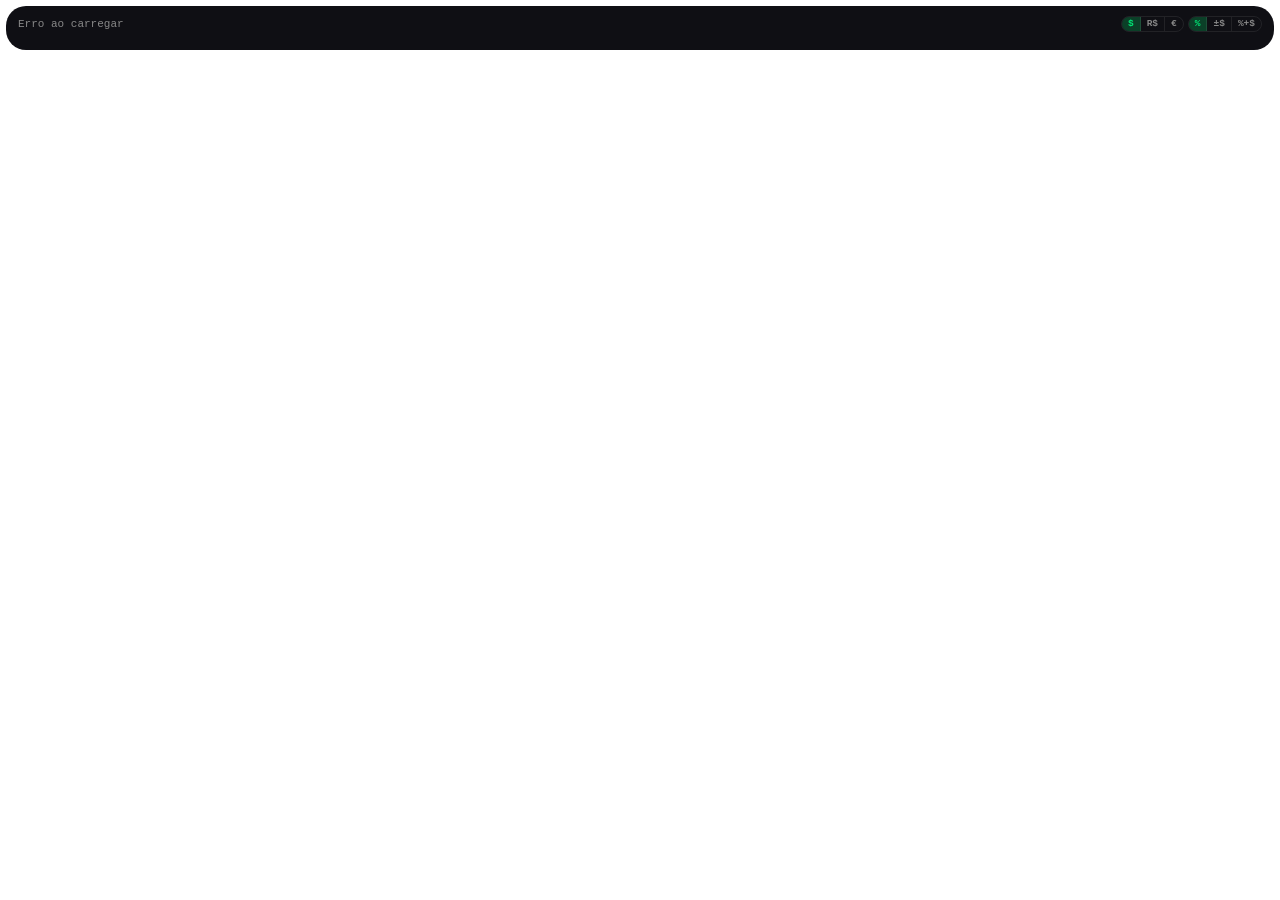
==== templates/widget.html @ 2899dce2 "Update layout styling and template components Replit-Commit-Author: Agent" ====
<!DOCTYPE html>
<html lang="pt">
<head>
<meta charset="UTF-8">
<meta name="viewport" content="width=device-width, initial-scale=1.0">
<title>CryptoAIO Widget</title>
<style>
  * { margin: 0; padding: 0; box-sizing: border-box; }

  :root {
    --accent: #00e676;
    --bg:     #0f0f14;
    --surf:   #1a1a24;
    --border: rgba(255,255,255,0.08);
    --text:   #e8e8e8;
    --muted:  #888;
  }

  [data-theme="light"] {
    --accent: #00a854;
    --bg:     #f4f4f4;
    --surf:   #ffffff;
    --border: rgba(0,0,0,0.10);
    --text:   #111111;
    --muted:  #888;
  }

  [data-theme="purple-dark"] {
    --accent: #c084fc;
    --bg:     #1a0a2e;
    --surf:   #2a1040;
    --border: rgba(192,132,252,0.20);
    --text:   #e2d9f3;
    --muted:  #a78bca;
  }
  [data-theme="purple-dark"] .pos { color: #c084fc; }
  [data-theme="purple-dark"] .pill.active {
    background: rgba(168,85,247,0.25);
    color: #e879f9;
  }
  [data-theme="purple-dark"] .wt-trades-divider { background: rgba(192,132,252,0.20); }

  html {
    background: transparent !important;
  }

  body {
    width: 100%;
    min-height: 100%;
    background: transparent !important;
    font-family: 'Roboto Mono', 'Droid Sans Mono', 'Courier New', monospace;
    color: var(--text);
    overflow: hidden;
    padding: 6px;
    box-sizing: border-box;
  }

  .widget {
    width: 100%;
    padding: 10px 12px 14px;
    display: flex;
    flex-direction: column;
    background: var(--bg);
    border-radius: 20px;
    overflow: hidden;
  }

  /* ── Top bar ──────────────────────────────────────────────── */
  .widget-topbar {
    display: flex;
    align-items: center;
    justify-content: space-between;
    margin-bottom: 4px;
    gap: 6px;
    flex-shrink: 0;
  }

  .widget-header {
    font-size: 11px;
    color: var(--muted);
    white-space: nowrap;
    flex: 1;
    display: flex;
    align-items: center;
    gap: 6px;
  }

  .refresh-btn {
    background: none;
    border: none;
    color: var(--muted);
    font-size: 13px;
    cursor: pointer;
    padding: 0;
    line-height: 1;
    transition: color 0.15s;
  }
  .refresh-btn:active { color: var(--accent); }

  /* quick controls */
  .widget-controls {
    display: flex;
    gap: 4px;
    align-items: center;
    flex-shrink: 0;
  }

  .pill-group {
    display: flex;
    border: 1px solid var(--border);
    border-radius: 20px;
    overflow: hidden;
  }

  .pill {
    font-family: inherit;
    font-size: 9.5px;
    font-weight: 600;
    color: var(--muted);
    background: transparent;
    border: none;
    padding: 2px 6px;
    cursor: pointer;
    line-height: 1;
    transition: all 0.15s;
    white-space: nowrap;
  }
  .pill.active {
    background: rgba(0,210,100,0.25);
    color: var(--accent);
  }
  .pill:not(:last-child) { border-right: 1px solid var(--border); }

  /* ── Data area ────────────────────────────────────────────── */
  .widget-cols {
    display: flex;
    gap: 10px;
    flex: 1;
    align-items: start;
    overflow: hidden;
  }

  .widget-col {
    flex: 1;
    display: grid;
    grid-template-columns: max-content 1fr max-content max-content;
    column-gap: 5px;
    align-content: start;
    overflow: hidden;
  }

  .w-icon {
    width: 14px; height: 14px;
    border-radius: 50%;
    object-fit: cover;
    align-self: center;
    flex-shrink: 0;
  }
  .w-ticker, .w-price, .w-chg {
    padding: 2px 0;
    line-height: 1.35;
    white-space: nowrap;
    overflow: hidden;
  }
  .w-ticker { color: var(--text); text-overflow: ellipsis; }
  .w-price  { color: var(--text); text-align: right; }
  .w-chg    { text-align: right; min-width: 48px; }
  .w-bell   { color: #f59e0b; font-size: 0.75em; margin-left: 3px; vertical-align: middle; line-height: 1; }

  .pos { color: var(--accent); }
  .neg { color: #ff4d4d; }
  .neu { color: #888888; }

  /* ── Trades section ─────────────────────────────────────────── */
  .wt-trades-divider {
    height: 1px;
    background: rgba(255,255,255,0.10);
    margin: 6px 0 4px;
  }
  [data-theme="light"] .wt-trades-divider { background: rgba(0,0,0,0.10); }
  .wt-trades-section {
    display: flex;
    flex-direction: column;
    gap: 1px;
    padding-top: 2px;
  }
  .wt-trade-item { width: 100%; padding: 1px 0; }
  .wt-trade-top  { display: flex; align-items: center; gap: 4px; width: 100%; }
  .wt-trade-bot  { display: flex; justify-content: space-between; min-height: 1em; }
  .wt-trade-ticker  { flex: 1; white-space: nowrap; overflow: hidden; text-overflow: ellipsis; color: var(--text); }
  .wt-trade-qty     { font-size: 0.88em; color: var(--muted); white-space: nowrap; flex-shrink: 0; }
  .wt-trade-val     { text-align: right; white-space: nowrap; color: var(--text); flex-shrink: 0; }
  .wt-trade-pnl-val { text-align: right; white-space: nowrap; flex-shrink: 0; }
  .wt-trade-pnl-pct { text-align: right; white-space: nowrap; flex-shrink: 0; }
  .pos { color: var(--accent); }
  .neg { color: #ff4d4d; }
  .wt-trade-empty { font-size: 0.9em; color: var(--muted); text-align: center; padding: 4px 0; }

  /* ── 2-row-per-asset layout ──────────────────────────────── */
  .widget-col.w-2row-mode {
    display: flex;
    flex-direction: column;
    gap: 2px;
  }
  .w-asset-2r { width: 100%; padding: 1px 0; }
  .w-2r-top {
    display: flex;
    align-items: center;
    gap: 4px;
    width: 100%;
  }
  .w-2r-top .w-ticker { flex: 1; overflow: hidden; text-overflow: ellipsis; white-space: nowrap; }
  .w-2r-top .w-price,
  .w-2r-top .w-chg    { flex-shrink: 0; }
  .w-2r-bot {
    display: flex;
    justify-content: flex-end;
    min-height: 1em;
  }
  /* Sequential alert row — one per alert, gray muted text */
  .w-alert-row {
    color: rgba(255,255,255,0.45);
    white-space: nowrap;
    overflow: hidden;
    text-overflow: ellipsis;
    padding-left: 1px;
  }

</style>
</head>
<body>
<div class="widget">
  <!-- Top bar -->
  <div class="widget-topbar" id="topbar">
    <span class="widget-header" id="wh">
      <span id="wh-text">Carregando...</span>
      <button class="refresh-btn" id="refresh-btn" onclick="load()" title="Atualizar">↻</button>
    </span>
    <div class="widget-controls" id="controls">
      <div class="pill-group" id="ccy-group">
        <button class="pill" data-ccy="USD" onclick="setCcy('USD')">$</button>
        <button class="pill" data-ccy="BRL" onclick="setCcy('BRL')">R$</button>
        <button class="pill" data-ccy="EUR" onclick="setCcy('EUR')">€</button>
      </div>
      <div class="pill-group" id="chg-group">
        <button class="pill" data-chg="pct"  onclick="setChg('pct')">%</button>
        <button class="pill" data-chg="val"  onclick="setChg('val')" id="chg-val-btn">±$</button>
        <button class="pill" data-chg="both" onclick="setChg('both')">%+$</button>
      </div>
    </div>
  </div>

  <div class="widget-cols" id="widget-cols">
    <div class="widget-col" id="wc1"></div>
    <div class="widget-col" id="wc2"></div>
  </div>
  <!-- Trades section (shown when showTrades is enabled) -->
  <div class="wt-trades-divider" id="wt-trades-divider" style="display:none"></div>
  <div class="wt-trades-section" id="wt-trades" style="display:none"></div>
</div>

<script>
  // ── Config defaults (all w_* keys — shared with main app Widget tab) ─────────
  const DEFAULTS = {
    ccy:          "USD",
    chg:          "pct",
    cols:         "2",
    rows:         "1",
    fontSize:     "md",
    bold:         false,
    showCcy:      true,
    showHeader:   true,
    autoSort:     false,
    showRefresh:  false,
    showControls: true,
    showTrades:   false,
    showAlerts:   false,
    showChg:      true,
    showIcon:     true,
    size:         "sm",
    theme:        "dark",
    bgOpacity:    "100",
    refresh:      "15",
    assets:       "",
  };

  function readCfg() {
    const c = {};
    for (const [k, def] of Object.entries(DEFAULTS)) {
      const raw = localStorage.getItem("w_" + k);
      if (raw === null) c[k] = def;
      else if (typeof def === "boolean") c[k] = raw === "1";
      else c[k] = raw;
    }
    return c;
  }

  function writeCfg(key, val) {
    localStorage.setItem("w_" + key, typeof val === "boolean" ? (val ? "1" : "0") : val);
    cfg[key] = val;
  }

  let cfg = readCfg();

  // ── Rate data ───────────────────────────────────────────────
  let rates        = { BRL: 5.70, EUR: 0.92 };
  let lastData     = [];
  let alertsByTicker = {};

  const CCY_SYM  = { USD: "$", BRL: "R$", EUR: "€" };
  function ccyRate() { return { USD: 1, BRL: rates.BRL, EUR: rates.EUR }[cfg.ccy] || 1; }

  // ── Formatting ──────────────────────────────────────────────
  const FS_MAP = { sm: "10.5px", md: "12px", lg: "14px" };

  function fmtPrice(usdP) {
    if (usdP == null) return "—";
    const p   = usdP * ccyRate();
    const sym = cfg.showCcy ? CCY_SYM[cfg.ccy] : "";
    const a   = Math.abs(p);
    if (a >= 10000) return sym + p.toLocaleString("en-US",{minimumFractionDigits:2,maximumFractionDigits:2});
    if (a >= 1)     return sym + p.toFixed(2);
    if (a >= 0.01)  return sym + p.toFixed(4);
    return sym + p.toPrecision(3);
  }

  function _fmtPct(pct) {
    if (pct == null) return { text: "—", cls: "neu" };
    const s   = pct >= 0 ? "+" : "";
    const cls = pct > 0.005 ? "pos" : pct < -0.005 ? "neg" : "neu";
    return { text: s + pct.toFixed(2) + "%", cls };
  }

  function _fmtVal(usdP, pct) {
    if (usdP == null || pct == null) return { text: "—", cls: "neu" };
    const prev = usdP / (1 + pct / 100);
    const abs  = (usdP - prev) * ccyRate();
    const sym  = cfg.showCcy ? CCY_SYM[cfg.ccy] : "";
    const s    = abs >= 0 ? "+" : "-";
    const cls  = abs > 0.000005 ? "pos" : abs < -0.000005 ? "neg" : "neu";
    const a    = Math.abs(abs);
    let num;
    if (a >= 100)       num = a.toFixed(2);
    else if (a >= 1)    num = a.toFixed(2);
    else if (a >= 0.01) num = a.toFixed(4);
    else                num = a.toPrecision(2);
    return { text: s + sym + num, cls };
  }

  function fmtChg(usdP, pct) {
    if (!cfg.showChg) return { text: "", cls: "neu" };
    if (cfg.chg === "pct")  return _fmtPct(pct);
    if (cfg.chg === "val")  return _fmtVal(usdP, pct);
    if (cfg.chg === "both") {
      const p = _fmtPct(pct);
      const v = _fmtVal(usdP, pct);
      return { text: v.text + " (" + p.text + ")", cls: p.cls };
    }
    return _fmtPct(pct);
  }

  function trunc(sym, n) {
    return sym.length > n ? sym.slice(0, n - 3) + "..." : sym;
  }

  function esc(s) {
    return String(s).replace(/&/g,"&amp;").replace(/</g,"&lt;").replace(/>/g,"&gt;").replace(/"/g,"&quot;");
  }

  function cellsHtml(a, fs) {
    if (!a) return (cfg.showIcon ? `<img class="w-icon">` : "") +
      `<span class="w-ticker"></span><span class="w-price"></span><span class="w-chg"></span>`;
    const { text: chg, cls } = fmtChg(a.price, a.change24h);
    const fw  = cfg.bold ? "font-weight:700;" : "";
    const fss = `font-size:${fs};`;
    const rawSym  = a.symbol || "";
    const symTrunc = trunc(rawSym, 12);
    const _FOREX_FLAG = { USD:'us', EUR:'eu', BRL:'br', GBP:'gb', JPY:'jp', CHF:'ch', AUD:'au', CAD:'ca' };
    const _symUp = rawSym.toUpperCase();
    const _forexCc = _symUp.length === 6 ? _FOREX_FLAG[_symUp.slice(0,3)] : null;
    const _iconSrc = _forexCc
      ? `https://flagcdn.com/48x36/${_forexCc}.png`
      : `/static/icons/tokens/${esc(_symUp)}.png`;
    const iconHtml = cfg.showIcon
      ? `<img class="w-icon" src="${_iconSrc}" alt="" onerror="this.style.visibility='hidden';this.style.width='0'">`
      : "";
    return iconHtml +
           `<span class="w-ticker" style="${fss}${fw}">${esc(symTrunc)}</span>` +
           `<span class="w-price"  style="${fss}${fw}">${esc(fmtPrice(a.price))}</span>` +
           `<span class="w-chg ${cls}" style="${fss}${fw}">${esc(chg)}</span>`;
  }

  // ── 2-row renderer ──────────────────────────────────────────
  function asset2RowHtml(a, fs) {
    if (!a) return "";
    const fw     = cfg.bold ? "font-weight:700;" : "";
    const fss    = `font-size:${fs};`;
    const rawSym = a.symbol || "";
    const symTrunc = trunc(rawSym, 12);
    const _FOREX_FLAG = { USD:'us', EUR:'eu', BRL:'br', GBP:'gb', JPY:'jp', CHF:'ch', AUD:'au', CAD:'ca' };
    const _symUp = rawSym.toUpperCase();
    const _forexCc = _symUp.length === 6 ? _FOREX_FLAG[_symUp.slice(0,3)] : null;
    const _iconSrc = _forexCc
      ? `https://flagcdn.com/48x36/${_forexCc}.png`
      : `/static/icons/tokens/${esc(_symUp)}.png`;
    const iconHtml = cfg.showIcon
      ? `<img class="w-icon" src="${_iconSrc}" alt="" onerror="this.style.visibility='hidden';this.style.width='0'">`
      : "";
    const tickerAlerts = alertsByTicker[_symUp] || [];
    const activeAlerts = tickerAlerts.filter(al => !al.triggered);
    let topChg = "", botChg = "", alertRows = "";
    if (cfg.showAlerts) {
      // showAlerts mode: change on line 1; one sequential gray alert row per alert
      if (cfg.showChg) {
        const { text, cls } = fmtChg(a.price, a.change24h);
        if (text) topChg = `<span class="w-chg ${cls}" style="${fss}${fw}">${esc(text)}</span>`;
      }
      if (activeAlerts.length) {
        const rate2  = ccyRate();
        const ccySym = cfg.showCcy ? (CCY_SYM[cfg.ccy] || "$") : "";
        alertRows = activeAlerts.map(al => {
          const arrow = al.direction === "above" ? "▲" : "▼";
          const tgt  = al.target * rate2;
          const tgtStr = tgt >= 1000
            ? ccySym + tgt.toLocaleString("en-US", {minimumFractionDigits:2, maximumFractionDigits:2})
            : tgt >= 1      ? ccySym + tgt.toFixed(2)
            : tgt >= 0.0001 ? ccySym + tgt.toFixed(4)
            : ccySym + tgt.toPrecision(3);
          const bellSvg = `<svg width="10" height="10" viewBox="0 0 24 24" fill="none" stroke="currentColor" stroke-width="2.5" stroke-linecap="round" stroke-linejoin="round" style="vertical-align:-1px;margin-right:3px"><path d="M18 8A6 6 0 0 0 6 8c0 7-3 9-3 9h18s-3-2-3-9"/><path d="M13.73 21a2 2 0 0 1-3.46 0"/></svg>`;
          return `<div class="w-alert-row" style="${fss}">${bellSvg}${arrow} ${esc(tgtStr)}</div>`;
        }).join("");
      }
    } else {
      // Normal 2-row: "both" → value on line 1, % on line 2; pct/val → chg on line 2 only
      if (cfg.showChg) {
        if (cfg.chg === "both") {
          const v = _fmtVal(a.price, a.change24h);
          const p = _fmtPct(a.change24h);
          topChg = `<span class="w-chg ${v.cls}" style="${fss}${fw}">${esc(v.text)}</span>`;
          botChg = `<span class="w-chg ${p.cls}" style="${fss}${fw}">${esc(p.text)}</span>`;
        } else {
          const { text, cls } = fmtChg(a.price, a.change24h);
          botChg = `<span class="w-chg ${cls}" style="${fss}${fw}">${esc(text)}</span>`;
        }
      }
    }
    return `<div class="w-asset-2r">
      <div class="w-2r-top" style="${fss}">
        ${iconHtml}
        <span class="w-ticker" style="${fss}${fw}">${esc(symTrunc)}</span>
        <span class="w-price"  style="${fss}${fw}">${esc(fmtPrice(a.price))}</span>
        ${topChg}
      </div>
      ${alertRows || `<div class="w-2r-bot">${botChg}</div>`}
    </div>`;
  }

  // ── Helpers ─────────────────────────────────────────────────
  function hexToRgb(hex) {
    const m = /^#?([a-f\d]{2})([a-f\d]{2})([a-f\d]{2})$/i.exec(hex.trim());
    return m ? { r: parseInt(m[1],16), g: parseInt(m[2],16), b: parseInt(m[3],16) } : null;
  }

  // ── Theme ───────────────────────────────────────────────────
  function applyTheme(theme) {
    let resolved = theme;
    if (theme === "auto") {
      resolved = window.matchMedia("(prefers-color-scheme: light)").matches ? "light" : "dark";
    }
    document.documentElement.setAttribute("data-theme", resolved);
  }

  // ── Render ──────────────────────────────────────────────────
  function applyLayout() {
    cfg = readCfg();

    applyTheme(cfg.theme || "dark");

    // Background opacity — handle all themes
    const opacity = Math.min(100, Math.max(0, parseInt(cfg.bgOpacity ?? "100", 10))) / 100;
    let bgRgb = "15,15,20"; // dark default
    const resolvedTheme = document.documentElement.getAttribute("data-theme");
    if (resolvedTheme === "light") {
      bgRgb = "244,244,248";
    } else if (resolvedTheme === "purple-dark") {
      bgRgb = "26,10,46";
    } else if (cfg.theme === "custom") {
      const hex = localStorage.getItem("w_customBg") || "#0f0f14";
      const rgb = hexToRgb(hex);
      if (rgb) bgRgb = `${rgb.r},${rgb.g},${rgb.b}`;
    }
    document.querySelector(".widget").style.backgroundColor =
      opacity === 0 ? "transparent" : `rgba(${bgRgb},${opacity})`;

    const fs = FS_MAP[cfg.fontSize] || "12px";
    document.getElementById("widget-cols").style.setProperty("font-size", fs);

    const wc2 = document.getElementById("wc2");
    wc2.style.display = cfg.cols === "1" ? "none" : "";

    const topbar = document.getElementById("topbar");
    topbar.style.display = (cfg.showHeader || cfg.showControls) ? "" : "none";

    document.getElementById("wh").style.display          = cfg.showHeader   ? "" : "none";
    document.getElementById("refresh-btn").style.display = cfg.showRefresh  ? "" : "none";
    document.getElementById("controls").style.display    = cfg.showControls ? "" : "none";

    // Icon column: adjust grid and visibility; handle 2-row mode
    const is2Row   = cfg.rows === "2" || cfg.showAlerts;
    const gridCols = cfg.showIcon
      ? "max-content 1fr max-content max-content"
      : "1fr max-content max-content";
    document.querySelectorAll(".widget-col").forEach(col => {
      col.classList.toggle("w-2row-mode", is2Row);
      if (!is2Row) {
        col.style.display             = "grid";
        col.style.flexDirection       = "";
        col.style.gridTemplateColumns = gridCols;
      } else {
        col.style.display             = "flex";
        col.style.flexDirection       = "column";
        col.style.gridTemplateColumns = "";
      }
    });
    // Re-apply wc2 visibility after the loop (overrides display set above)
    wc2.style.display = cfg.cols === "1" ? "none" : (is2Row ? "flex" : "grid");

    document.querySelectorAll("#ccy-group .pill").forEach(b =>
      b.classList.toggle("active", b.dataset.ccy === cfg.ccy));
    document.querySelectorAll("#chg-group .pill").forEach(b =>
      b.classList.toggle("active", b.dataset.chg === cfg.chg));

    const vb = document.getElementById("chg-val-btn");
    if (vb) vb.textContent = "±" + (cfg.showCcy ? CCY_SYM[cfg.ccy] : "$");
  }

  function render() {
    applyLayout();
    let data = [...lastData];

    // Filter to selected assets
    const selected = cfg.assets ? cfg.assets.split(",").filter(Boolean) : [];
    if (selected.length) {
      data = data.filter(a => selected.includes((a.symbol || "").toUpperCase()));
      data.sort((a, b) =>
        selected.indexOf((a.symbol || "").toUpperCase()) -
        selected.indexOf((b.symbol || "").toUpperCase())
      );
    }

    if (cfg.autoSort) {
      data.sort((a, b) => (b.change24h || 0) - (a.change24h || 0));
    }

    const fs     = FS_MAP[cfg.fontSize] || "12px";
    const cellFn = (cfg.rows === "2" || cfg.showAlerts) ? asset2RowHtml : cellsHtml;
    const half   = cfg.cols === "1" ? data.length : Math.ceil(data.length / 2);
    const col1   = data.slice(0, half);
    const col2   = cfg.cols === "1" ? [] : data.slice(half);

    document.getElementById("wc1").innerHTML = col1.map(a => cellFn(a, fs)).join("");
    document.getElementById("wc2").innerHTML = col2.map(a => cellFn(a, fs)).join("");

    renderTrades();
  }

  // ── Quick-control handlers ──────────────────────────────────
  function setCcy(v) { writeCfg("ccy", v); render(); }
  function setChg(v) { writeCfg("chg", v); render(); }

  // ── Trades section renderer ──────────────────────────────────
  let portfolioData = [];

  function renderTrades() {
    const divider = document.getElementById("wt-trades-divider");
    const section = document.getElementById("wt-trades");
    if (!divider || !section) return;

    if (!cfg.showTrades) {
      divider.style.display = "none";
      section.style.display = "none";
      return;
    }

    divider.style.display = "";
    section.style.display = "";

    const tokens = portfolioData;
    if (!tokens.length) {
      section.innerHTML = `<div class="wt-trade-empty">Sem posições registradas</div>`;
      return;
    }

    const rate   = ccyRate();
    const sym    = cfg.showCcy ? CCY_SYM[cfg.ccy] : "";
    const fs     = FS_MAP[cfg.fontSize] || "12px";
    const fw     = cfg.bold ? "font-weight:700;" : "";

    function fmtV(usd) {
      const v = usd * rate;
      const a = Math.abs(v);
      if (a >= 10000) return sym + v.toLocaleString("en-US", {minimumFractionDigits:2, maximumFractionDigits:2});
      if (a >= 1)     return sym + v.toFixed(2);
      if (a >= 0.01)  return sym + v.toFixed(4);
      return sym + v.toPrecision(3);
    }

    const rows = tokens.map(tok => {
      const ticker  = esc((tok.ticker || "").toUpperCase());
      const trades  = tok.trades || [];
      const curP    = tok.current_price;
      let totalQty  = 0, totalCost = 0;
      for (const tr of trades) {
        const q = parseFloat(tr.qty) || 0;
        const p = parseFloat(tr.price_paid) || 0;
        totalQty  += q;
        totalCost += q * p;
      }
      const avgPrice  = totalQty ? totalCost / totalQty : 0;
      const curVal    = curP != null ? totalQty * curP : null;
      const pnlUsd    = curP != null ? (curP - avgPrice) * totalQty : null;
      const pnlPct    = avgPrice > 0 && curP != null ? (curP - avgPrice) / avgPrice * 100 : null;
      const curValStr = curVal != null ? fmtV(curVal) : "—";

      let pnlValStr = "—", pnlPctStr = "", pnlCls = "neu";
      if (pnlUsd != null) {
        const pnlC = pnlUsd * rate;
        const s    = pnlC >= 0 ? "+" : "-";
        const a    = Math.abs(pnlC);
        const num  = a >= 100 ? a.toFixed(2) : a >= 1 ? a.toFixed(2) : a.toFixed(4);
        pnlValStr = s + sym + num;
        pnlCls    = pnlC > 0.00001 ? "pos" : pnlC < -0.00001 ? "neg" : "neu";
      }
      if (pnlPct != null) {
        const sp  = pnlPct >= 0 ? "+" : "";
        pnlPctStr = sp + pnlPct.toFixed(2) + "%";
      }

      const qtyStr = totalQty !== 0
        ? (Math.abs(totalQty) >= 1 ? totalQty.toFixed(4).replace(/\.?0+$/, "") : totalQty.toPrecision(4)) + " un"
        : "0";

      return `<div class="wt-trade-item" style="font-size:${fs}">
        <div class="wt-trade-top">
          <span class="wt-trade-ticker" style="${fw}">${ticker}</span>
          <span class="wt-trade-val"    style="${fw}">${esc(curValStr)}</span>
          <span class="wt-trade-pnl-val ${pnlCls}">${esc(pnlValStr)}</span>
        </div>
        <div class="wt-trade-bot">
          <span class="wt-trade-qty">${esc(qtyStr)}</span>
          <span class="wt-trade-pnl-pct ${pnlCls}">${esc(pnlPctStr)}</span>
        </div>
      </div>`;
    });
    section.innerHTML = rows.join("");
  }

  // ── Data fetch ──────────────────────────────────────────────
  let _refreshInterval = null;

  async function load() {
    try {
      const fetches = [fetch("/api/assets"), fetch("/api/rates"), fetch("/api/alerts")];
      if (cfg.showTrades) fetches.push(fetch("/api/portfolio"));
      const [ra, rr, ral, rp] = await Promise.all(fetches);
      const data   = await ra.json();
      const rdata  = await rr.json();
      const alData = await ral.json().catch(() => []);
      if (rp) portfolioData = await rp.json().catch(() => []);
      if (rdata.BRL) rates.BRL = rdata.BRL;
      if (rdata.EUR) rates.EUR = rdata.EUR;
      lastData = data;
      alertsByTicker = {};
      for (const al of (Array.isArray(alData) ? alData : [])) {
        const k = al.ticker.toUpperCase();
        if (!alertsByTicker[k]) alertsByTicker[k] = [];
        alertsByTicker[k].push(al);
      }
      const now = new Date();
      const hh  = now.getHours().toString().padStart(2, "0");
      const mm  = now.getMinutes().toString().padStart(2, "0");
      document.getElementById("wh-text").textContent = "Last fetch: " + hh + ":" + mm;
      render();
    } catch(e) {
      document.getElementById("wh-text").textContent = "Erro ao carregar";
    }
  }

  function scheduleRefresh() {
    if (_refreshInterval) clearInterval(_refreshInterval);
    const mins = parseInt(cfg.refresh, 10) || 15;
    _refreshInterval = setInterval(load, mins * 60 * 1000);
  }

  // ── React to config changes made in the main app (same origin, other tab/page)
  window.addEventListener("storage", (e) => {
    if (e.key && e.key.startsWith("w_")) {
      render();
      scheduleRefresh();
    }
  });

  // ── Init ────────────────────────────────────────────────────
  applyLayout();
  load();
  scheduleRefresh();
</script>

<script>
/* ── Proportional zoom for pywebview desktop window ── */
(function () {
  var BASE_W = 480;
  var MIN_ZOOM = 250 / BASE_W;

  function applyZoom() {
    var zoom     = Math.max(window.innerWidth / BASE_W, MIN_ZOOM);
    var logicalH = Math.round(window.innerHeight / zoom);

    document.documentElement.style.setProperty('--app-h',  logicalH + 'px');
    document.documentElement.style.setProperty('--app-vw', BASE_W   + 'px');

    document.body.style.width    = BASE_W   + 'px';
    document.body.style.height   = logicalH + 'px';
    document.body.style.zoom     = zoom.toFixed(4);
    document.documentElement.style.overflow = 'hidden';
  }

  function init() {
    applyZoom();
    window.addEventListener('resize', applyZoom);
  }

  window.addEventListener('pywebviewready', init);
  if (window.pywebview) { init(); }
})();
</script>
</body>
</html>
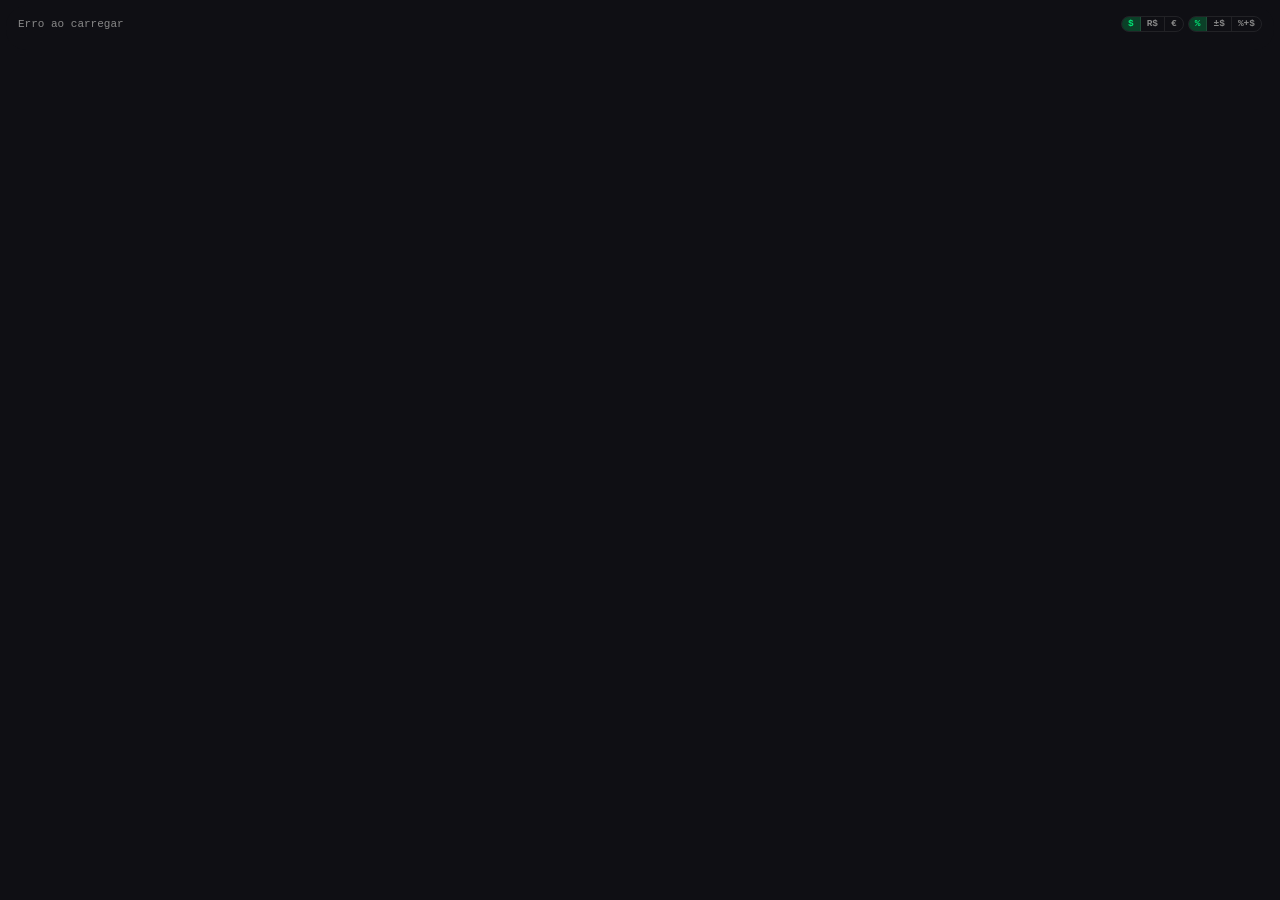
==== commit 178b1e09: "fix: fundo escuro no widget (sem branco) + resize 8 direções via handles CSS/JS" ====
--- a/templates/widget.html
+++ b/templates/widget.html
@@ -41,13 +41,13 @@
   [data-theme="purple-dark"] .wt-trades-divider { background: rgba(192,132,252,0.20); }
 
   html {
-    background: transparent !important;
+    background: #0f0f14 !important;
   }
 
   body {
     width: 100%;
     min-height: 100%;
-    background: transparent !important;
+    background: #0f0f14 !important;
     font-family: 'Roboto Mono', 'Droid Sans Mono', 'Courier New', monospace;
     color: var(--text);
     overflow: hidden;
@@ -55,6 +55,73 @@
     box-sizing: border-box;
   }
 
+  /* ── Frameless window drag + desktop controls (pywebview) ────────────────
+     Topbar is the drag handle; interactive children opt out.
+     Close button and resize grip are only injected when running inside
+     pywebview (detected via JS below).                                    */
+  .widget-topbar {
+    -webkit-app-region: drag;
+    app-region: drag;
+  }
+  .widget-topbar button,
+  .widget-topbar .pill,
+  .widget-topbar .pill-group,
+  .widget-controls {
+    -webkit-app-region: no-drag;
+    app-region: no-drag;
+  }
+
+  /* ── 8-direction resize handles (pywebview desktop only) ─── */
+  .wv-edge {
+    position: fixed;
+    z-index: 10000;
+    -webkit-app-region: no-drag;
+    app-region: no-drag;
+    display: none; /* shown by JS inside pywebview */
+  }
+  .wv-edge.n  { top:0;    left:8px;   right:8px;  height:5px; cursor:n-resize; }
+  .wv-edge.s  { bottom:0; left:8px;   right:8px;  height:5px; cursor:s-resize; }
+  .wv-edge.e  { right:0;  top:8px;  bottom:8px;   width:5px;  cursor:e-resize; }
+  .wv-edge.w  { left:0;   top:8px;  bottom:8px;   width:5px;  cursor:w-resize; }
+  .wv-edge.ne { top:0;    right:0;  width:12px; height:12px;  cursor:ne-resize; }
+  .wv-edge.nw { top:0;    left:0;   width:12px; height:12px;  cursor:nw-resize; }
+  .wv-edge.se { bottom:0; right:0;  width:12px; height:12px;  cursor:se-resize; }
+  .wv-edge.sw { bottom:0; left:0;   width:12px; height:12px;  cursor:sw-resize; }
+
+  /* Close button injected by JS when inside pywebview */
+  #wv-close {
+    display: none;
+    -webkit-app-region: no-drag;
+    app-region: no-drag;
+    background: none;
+    border: none;
+    color: var(--muted);
+    font-size: 14px;
+    line-height: 1;
+    cursor: pointer;
+    padding: 0 0 0 6px;
+    transition: color 0.15s;
+    flex-shrink: 0;
+  }
+  #wv-close:hover { color: #ff5f57; }
+
+  /* Resize grip — bottom-right corner, only shown in pywebview */
+  #wv-resize {
+    display: none;
+    position: absolute;
+    bottom: 4px;
+    right: 4px;
+    width: 14px;
+    height: 14px;
+    cursor: se-resize;
+    -webkit-app-region: no-drag;
+    app-region: no-drag;
+    opacity: 0.35;
+    transition: opacity 0.15s;
+  }
+  #wv-resize:hover { opacity: 0.75; }
+  #wv-resize svg { display: block; }
+
   .widget {
     width: 100%;
     padding: 10px 12px 14px;
@@ -63,6 +130,7 @@
     background: var(--bg);
     border-radius: 20px;
     overflow: hidden;
+    position: relative;
   }
 
   /* ── Top bar ──────────────────────────────────────────────── */
@@ -248,6 +316,8 @@
         <button class="pill" data-chg="both" onclick="setChg('both')">%+$</button>
       </div>
     </div>
+    <!-- Close button: only shown inside pywebview (activated by JS below) -->
+    <button id="wv-close" title="Fechar">✕</button>
   </div>
 
   <div class="widget-cols" id="widget-cols">
@@ -257,7 +327,18 @@
   <!-- Trades section (shown when showTrades is enabled) -->
   <div class="wt-trades-divider" id="wt-trades-divider" style="display:none"></div>
   <div class="wt-trades-section" id="wt-trades" style="display:none"></div>
+
 </div>
+
+<!-- 8-direction resize handles (activated by JS when inside pywebview) -->
+<div class="wv-edge n"  id="wv-rn"></div>
+<div class="wv-edge s"  id="wv-rs"></div>
+<div class="wv-edge e"  id="wv-re"></div>
+<div class="wv-edge w"  id="wv-rw"></div>
+<div class="wv-edge ne" id="wv-rne"></div>
+<div class="wv-edge nw" id="wv-rnw"></div>
+<div class="wv-edge se" id="wv-rse"></div>
+<div class="wv-edge sw" id="wv-rsw"></div>
 
 <script>
   // ── Config defaults (all w_* keys — shared with main app Widget tab) ─────────
@@ -734,5 +815,82 @@
   if (window.pywebview) { init(); }
 })();
 </script>
+
+<script>
+/* ── pywebview desktop extras: close button + 8-direction resize ── */
+(function () {
+  var MIN_W = 280, MIN_H = 60;
+
+  // Config for each handle: does dragging it grow/shrink W or H,
+  // and does it also need to reposition the window (N/W edges)?
+  //   growW / growH : +delta  → bigger   (S / E / SE / NE / SW)
+  //   shrinkW/shrinkH: -delta → smaller, window moves (N / W / NW / SW / NE)
+  var HANDLES = [
+    { id:'wv-rn',  shrinkH:true  },
+    { id:'wv-rs',  growH:true    },
+    { id:'wv-re',  growW:true    },
+    { id:'wv-rw',  shrinkW:true  },
+    { id:'wv-rne', growW:true,   shrinkH:true  },
+    { id:'wv-rnw', shrinkW:true, shrinkH:true  },
+    { id:'wv-rse', growW:true,   growH:true    },
+    { id:'wv-rsw', shrinkW:true, growH:true    },
+  ];
+
+  function attachResize(el, cfg) {
+    el.addEventListener('mousedown', function (e) {
+      e.preventDefault();
+      e.stopPropagation();
+      var sx = e.screenX, sy = e.screenY;
+      var sw = window.outerWidth,  sh = window.outerHeight;
+      var ox = window.screenLeft,  oy = window.screenTop;
+
+      function onMove(ev) {
+        var dx = ev.screenX - sx;
+        var dy = ev.screenY - sy;
+        var newW = sw, newH = sh, newX = ox, newY = oy;
+
+        if (cfg.growW)   newW = Math.max(MIN_W, sw + dx);
+        if (cfg.shrinkW) { newW = Math.max(MIN_W, sw - dx); newX = ox + (sw - newW); }
+        if (cfg.growH)   newH = Math.max(MIN_H, sh + dy);
+        if (cfg.shrinkH) { newH = Math.max(MIN_H, sh - dy); newY = oy + (sh - newH); }
+
+        var api = window.pywebview && window.pywebview.api;
+        if (!api) return;
+        if (cfg.shrinkW || cfg.shrinkH) api.move(newX, newY);
+        api.resize(newW, newH);
+      }
+      function onUp() {
+        document.removeEventListener('mousemove', onMove);
+        document.removeEventListener('mouseup',   onUp);
+      }
+      document.addEventListener('mousemove', onMove);
+      document.addEventListener('mouseup',   onUp);
+    });
+  }
+
+  function setup() {
+    // Close button
+    var btn = document.getElementById('wv-close');
+    if (btn) {
+      btn.style.display = 'block';
+      btn.addEventListener('click', function () {
+        var api = window.pywebview && window.pywebview.api;
+        api && api.close ? api.close() : window.close();
+      });
+    }
+
+    // Resize handles
+    HANDLES.forEach(function (cfg) {
+      var el = document.getElementById(cfg.id);
+      if (!el) return;
+      el.style.display = 'block';
+      attachResize(el, cfg);
+    });
+  }
+
+  window.addEventListener('pywebviewready', setup);
+  if (window.pywebview) { setup(); }
+})();
+</script>
 </body>
 </html>
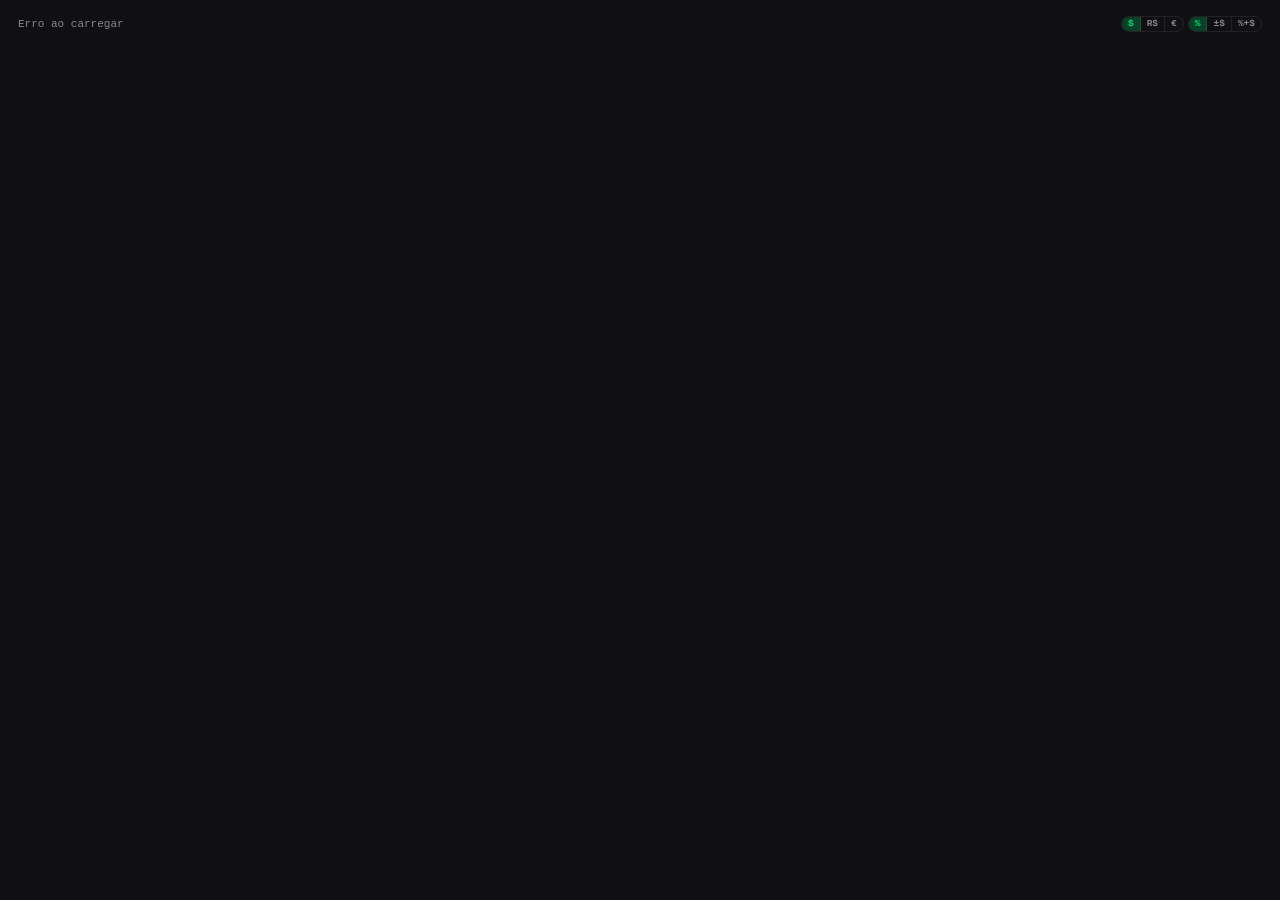
==== commit ff1e6c0e: "fix: corrige repasse de dados do CryptoAIO.exe para CryptoAIOWidget.exe - widget.html: sync de setti" ====
--- a/templates/widget.html
+++ b/templates/widget.html
@@ -341,6 +341,24 @@
 <div class="wv-edge sw" id="wv-rsw"></div>
 
 <script>
+  // ── Mini i18n (reads same "lang" key as the main app) ────────────────────────
+  const WT_I18N = {
+    pt: {
+      no_assets:    "Nenhum ativo na watchlist.\nAdicione ativos no app principal.",
+      no_positions: "Sem posições registradas",
+      last_fetch:   "Última atualização: ",
+      error_load:   "Erro ao carregar",
+    },
+    en: {
+      no_assets:    "No assets in watchlist.\nAdd assets in the main app.",
+      no_positions: "No positions recorded",
+      last_fetch:   "Last fetch: ",
+      error_load:   "Error loading",
+    },
+  };
+  function wtLang() { return localStorage.getItem("lang") === "en" ? "en" : "pt"; }
+  function wtT(key) { return (WT_I18N[wtLang()] || WT_I18N.pt)[key] || key; }
+
   // ── Config defaults (all w_* keys — shared with main app Widget tab) ─────────
   const DEFAULTS = {
     ccy:          "USD",
@@ -379,6 +397,12 @@
   function writeCfg(key, val) {
     localStorage.setItem("w_" + key, typeof val === "boolean" ? (val ? "1" : "0") : val);
     cfg[key] = val;
+    // Persist full config to server so settings are shared between exes
+    fetch("/api/widget/settings", {
+      method: "POST",
+      headers: { "Content-Type": "application/json" },
+      body: JSON.stringify(cfg)
+    }).catch(() => {});
   }
 
   let cfg = readCfg();
@@ -459,9 +483,11 @@
     const _FOREX_FLAG = { USD:'us', EUR:'eu', BRL:'br', GBP:'gb', JPY:'jp', CHF:'ch', AUD:'au', CAD:'ca' };
     const _symUp = rawSym.toUpperCase();
     const _forexCc = _symUp.length === 6 ? _FOREX_FLAG[_symUp.slice(0,3)] : null;
+    // Use remote icon_url from API (CDN) first, then /api/icon-img (served from data_dir,
+    // works in both exe and browser builds), fallback hides the img on error.
     const _iconSrc = _forexCc
       ? `https://flagcdn.com/48x36/${_forexCc}.png`
-      : `/static/icons/tokens/${esc(_symUp)}.png`;
+      : (a.icon_url || `/api/icon-img?symbol=${esc(_symUp)}`);
     const iconHtml = cfg.showIcon
       ? `<img class="w-icon" src="${_iconSrc}" alt="" onerror="this.style.visibility='hidden';this.style.width='0'">`
       : "";
@@ -483,7 +509,7 @@
     const _forexCc = _symUp.length === 6 ? _FOREX_FLAG[_symUp.slice(0,3)] : null;
     const _iconSrc = _forexCc
       ? `https://flagcdn.com/48x36/${_forexCc}.png`
-      : `/static/icons/tokens/${esc(_symUp)}.png`;
+      : (a.icon_url || `/api/icon-img?symbol=${esc(_symUp)}`);
     const iconHtml = cfg.showIcon
       ? `<img class="w-icon" src="${_iconSrc}" alt="" onerror="this.style.visibility='hidden';this.style.width='0'">`
       : "";
@@ -633,14 +659,26 @@
       data.sort((a, b) => (b.change24h || 0) - (a.change24h || 0));
     }
 
+    // Empty state — guide the user to add assets in the main app
+    const wc1 = document.getElementById("wc1");
+    const wc2 = document.getElementById("wc2");
+    if (!data.length) {
+      wc1.innerHTML = `<div style="grid-column:1/-1;padding:12px 8px;color:var(--muted,#666);font-size:11px;text-align:center;opacity:.7;">
+        ${wtT("no_assets").replace("\n","<br>")}
+      </div>`;
+      wc2.innerHTML = "";
+      renderTrades();
+      return;
+    }
+
     const fs     = FS_MAP[cfg.fontSize] || "12px";
     const cellFn = (cfg.rows === "2" || cfg.showAlerts) ? asset2RowHtml : cellsHtml;
     const half   = cfg.cols === "1" ? data.length : Math.ceil(data.length / 2);
     const col1   = data.slice(0, half);
     const col2   = cfg.cols === "1" ? [] : data.slice(half);
 
-    document.getElementById("wc1").innerHTML = col1.map(a => cellFn(a, fs)).join("");
-    document.getElementById("wc2").innerHTML = col2.map(a => cellFn(a, fs)).join("");
+    wc1.innerHTML = col1.map(a => cellFn(a, fs)).join("");
+    wc2.innerHTML = col2.map(a => cellFn(a, fs)).join("");
 
     renderTrades();
   }
@@ -668,7 +706,7 @@
 
     const tokens = portfolioData;
     if (!tokens.length) {
-      section.innerHTML = `<div class="wt-trade-empty">Sem posições registradas</div>`;
+      section.innerHTML = `<div class="wt-trade-empty">${wtT("no_positions")}</div>`;
       return;
     }
 
@@ -760,10 +798,10 @@
       const now = new Date();
       const hh  = now.getHours().toString().padStart(2, "0");
       const mm  = now.getMinutes().toString().padStart(2, "0");
-      document.getElementById("wh-text").textContent = "Last fetch: " + hh + ":" + mm;
+      document.getElementById("wh-text").textContent = wtT("last_fetch") + hh + ":" + mm;
       render();
     } catch(e) {
-      document.getElementById("wh-text").textContent = "Erro ao carregar";
+      document.getElementById("wh-text").textContent = wtT("error_load");
     }
   }
 
@@ -782,9 +820,26 @@
   });
 
   // ── Init ────────────────────────────────────────────────────
-  applyLayout();
-  load();
-  scheduleRefresh();
+  // Pull settings from server FIRST — ensures cfg is correct before load() fetches and renders.
+  // This bridges the localStorage gap between CryptoAIO.exe and CryptoAIOWidget.exe
+  // (each pywebview process has its own localStorage; server-side JSON is the shared source).
+  function _startApp() {
+    applyLayout();
+    load();
+    scheduleRefresh();
+  }
+  fetch("/api/widget/settings").then(r => r.json()).then(data => {
+    if (data && typeof data === "object" && Object.keys(data).length) {
+      for (const [k, v] of Object.entries(data)) {
+        if (!(k in DEFAULTS) && k !== "customBg") continue;
+        const def    = DEFAULTS[k] !== undefined ? DEFAULTS[k] : "";
+        const newVal = typeof def === "boolean" ? (v ? "1" : "0") : String(v);
+        localStorage.setItem("w_" + k, newVal);
+      }
+      cfg = readCfg();
+    }
+    _startApp();
+  }).catch(() => { _startApp(); });
 </script>
 
 <script>
